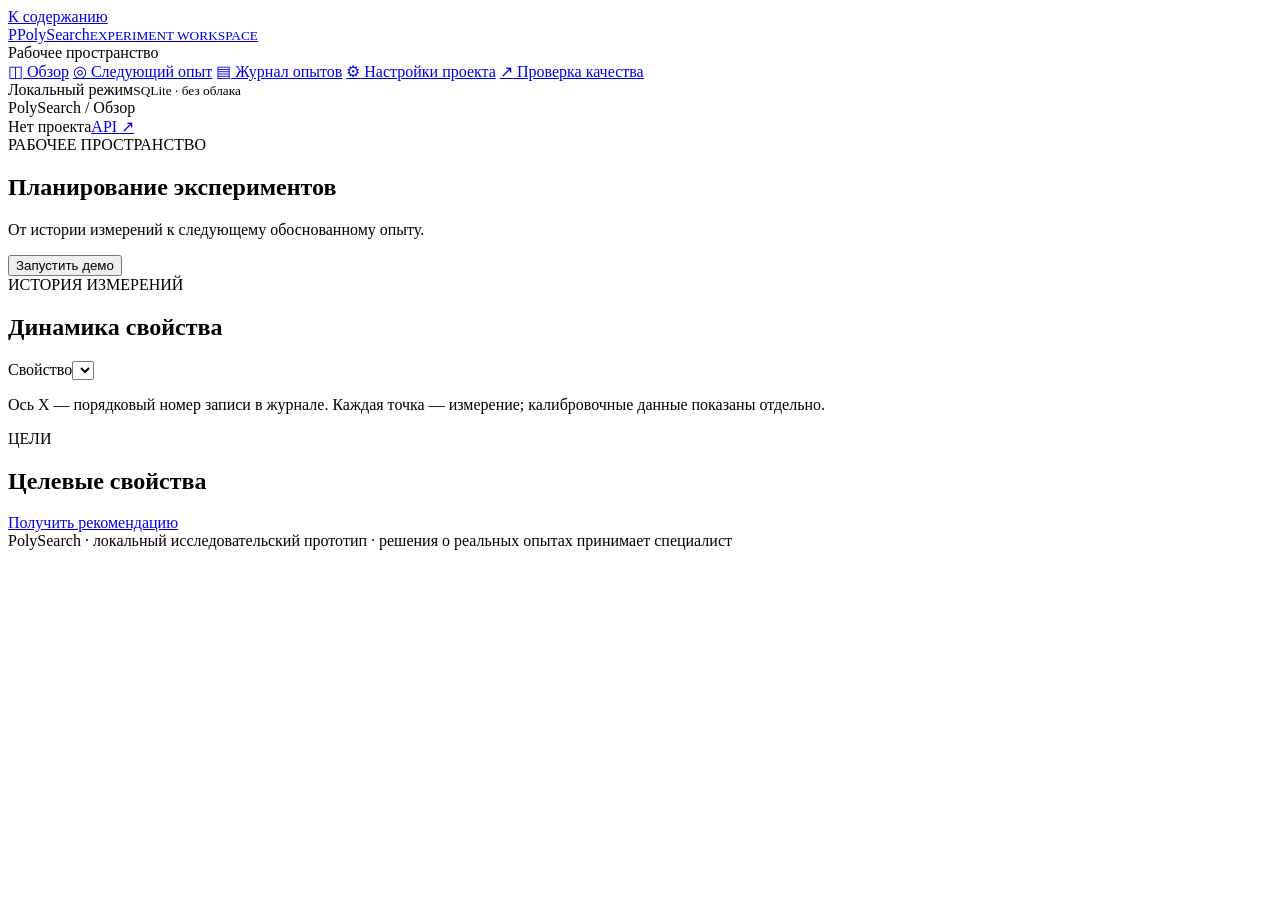
==== polysearch/static/index.html @ 4ea48346 "feat(ui): local research workspace with real experiment workflow and browser tests" ====
<!doctype html>
<html lang="ru">
<head>
  <meta charset="utf-8">
  <meta name="viewport" content="width=device-width, initial-scale=1">
  <meta name="color-scheme" content="light">
  <title>PolySearch — лаборатория экспериментов</title>
  <link rel="stylesheet" href="/static/style.css">
  <script src="/static/app.js" defer></script>
</head>
<body>
<a class="skip" href="#main">К содержанию</a>
<div class="shell">
  <aside class="sidebar">
    <a class="brand" href="#overview"><span class="brand-mark" aria-hidden="true">P</span><span>PolySearch<small>EXPERIMENT WORKSPACE</small></span></a>
    <div class="nav-caption">Рабочее пространство</div>
    <nav aria-label="Разделы">
      <a href="#overview" data-nav="overview"><span aria-hidden="true">◫</span> Обзор</a>
      <a href="#recommend" data-nav="recommend"><span aria-hidden="true">◎</span> Следующий опыт</a>
      <a href="#journal" data-nav="journal"><span aria-hidden="true">▤</span> Журнал опытов</a>
      <a href="#settings" data-nav="settings"><span aria-hidden="true">⚙</span> Настройки проекта</a>
      <a href="#quality" data-nav="quality"><span aria-hidden="true">↗</span> Проверка качества</a>
    </nav>
    <div class="sidebar-bottom"><span class="status-dot" aria-hidden="true"></span><div>Локальный режим<small>SQLite · без облака</small></div></div>
  </aside>
  <main id="main" tabindex="-1">
    <header class="topbar"><div class="crumb">PolySearch / <span id="page-name">Обзор</span></div><div class="topbar-actions"><span class="tag" id="mode-label">Нет проекта</span><a class="link" href="/docs">API ↗</a></div></header>
    <div class="content">
      <div id="message" class="message" role="status" aria-live="polite" hidden></div>
      <div id="failure" class="message error" role="alert" hidden></div>
      <section id="overview" data-page>
        <div class="page-heading"><div><div class="eyebrow">РАБОЧЕЕ ПРОСТРАНСТВО</div><h1>Планирование экспериментов</h1><p>От истории измерений к следующему обоснованному опыту.</p></div><button id="demo-button" class="button secondary" type="button">Запустить демо</button></div>
        <div id="mode-note" class="notice"></div>
        <div id="empty-state" class="panel empty" hidden><h2>Создайте первый проект</h2><p>Укажите факторы, целевые диапазоны и ограничения или откройте синтетический демонстратор. Демо не является химической моделью.</p><a class="button primary" href="#settings">Настроить проект</a></div>
        <div id="stats" class="stats"></div>
        <div class="dashboard">
          <article class="panel chart-panel"><div class="panel-heading"><div><div class="eyebrow">ИСТОРИЯ ИЗМЕРЕНИЙ</div><h2>Динамика свойства</h2></div><label class="compact-label">Свойство<select id="chart-target" aria-label="Свойство на графике"></select></label></div><div id="chart" class="chart"></div><p class="small">Ось X — порядковый номер записи в журнале. Каждая точка — измерение; калибровочные данные показаны отдельно.</p></article>
          <article class="panel summary-panel"><div class="eyebrow">ЦЕЛИ</div><h2>Целевые свойства</h2><div id="target-summary"></div><a class="button primary wide" href="#recommend">Получить рекомендацию</a></article>
        </div>
      </section>
      <section id="recommend" data-page hidden>
        <div class="page-heading"><div><div class="eyebrow">АКТИВНОЕ ПЛАНИРОВАНИЕ</div><h1>Следующий опыт</h1><p>Подбор новых параметров в заданной допустимой области.</p></div></div>
        <div class="notice">Рекомендация не подтверждает безопасность режима. Проверьте параметры у технолога до физического опыта. Вероятность достижения цели не калибрована.</div>
        <article class="panel toolbar"><div><h2>Рассчитать варианты</h2><p class="small">Модель переобучается по текущей истории. Добавление измерения сбрасывает всю предыдущую серию.</p></div><div class="actions"><label class="compact-label">Размер серии<select id="batch-size"><option>1</option><option>2</option><option>3</option></select></label><button class="button primary" id="recommend-button">Рассчитать рекомендации</button></div></article>
        <div id="recommendations" class="rec-grid"></div>
        <article class="panel" id="model-report"></article>
      </section>
      <section id="journal" data-page hidden>
        <div class="page-heading"><div><div class="eyebrow">ЭКСПЕРИМЕНТАЛЬНЫЕ ДАННЫЕ</div><h1>Журнал опытов</h1><p>История измерений и источники данных.</p></div><a class="button secondary" id="export-json" href="/api/export.json" download="polysearch-project.json">Экспорт JSON</a></div>
        <div class="dashboard journal-top">
          <article class="panel"><h2>Добавить измерение</h2><form id="trial-form"><p id="trial-binding" class="small"></p><div id="trial-fields" class="form-grid"></div><div class="form-grid"><label>Статус<select id="trial-status"><option value="completed">Завершён</option><option value="failed">Неуспешен</option></select></label><label>Роль<select id="trial-role"><option value="train">Обучение</option><option value="calibration">Калибровка</option></select></label></div><label>Примечание<textarea id="trial-note" rows="2" maxlength="2000"></textarea></label><div class="actions"><button type="submit" class="button primary" id="save-trial">Сохранить измерение</button><button type="button" id="clear-binding" class="button secondary" hidden>Отвязать рекомендацию</button></div></form></article>
          <article class="panel"><h2>Импорт CSV</h2><p class="small">Заголовки должны соответствовать параметрам проекта. Используйте только фактические измерения. Все строки файла проверяются до записи.</p><p class="small">Точки одной кинетической кривой Monash не являются независимыми опытами. Не загружайте подготовленный архив Monash как независимые trials.</p><form id="csv-form"><label>CSV-файл<input type="file" id="csv-file" accept=".csv,text/csv" required></label><p id="csv-info" class="small"></p><div class="actions"><button type="submit" class="button primary" id="import-button">Импортировать CSV</button><button type="button" class="button secondary" id="csv-template">Шаблон CSV</button></div></form></article>
        </div>
        <article class="panel"><div class="panel-heading"><h2>Все записи</h2><label class="compact-label">Фильтр<select id="journal-filter"><option value="all">Все записи</option><option value="train">Обучение</option><option value="calibration">Калибровка</option><option value="failed">Неуспешные</option></select></label></div><div id="journal-table" class="table-wrap"></div><div class="pagination"><button id="prev-page" class="button secondary" type="button">Назад</button><span id="page-info" class="small"></span><button id="next-page" class="button secondary" type="button">Далее</button></div></article>
      </section>
      <section id="settings" data-page hidden>
        <div class="page-heading"><div><div class="eyebrow">КОНФИГУРАЦИЯ</div><h1>Настройки проекта</h1><p>Определите управляемые факторы и измеряемые свойства.</p></div></div>
        <div class="notice">Сервис хранит один проект. Сохранение новой конфигурации заменяет текущий проект и его историю только после явного подтверждения. Перед этим экспортируйте JSON.</div>
        <form id="config-form" class="config-form">
          <article class="panel"><div class="panel-heading"><h2>Факторы</h2><button type="button" id="add-factor" class="button secondary">+ Фактор</button></div><p class="small">Имена латиницей: например temperature_c. Нижняя граница должна быть меньше верхней.</p><div id="factor-rows" class="editor-rows"></div></article>
          <article class="panel"><div class="panel-heading"><h2>Целевые свойства</h2><button type="button" id="add-target" class="button secondary">+ Свойство</button></div><p class="small">Можно оставить одну из границ пустой. Масштаб нормирует отклонение от цели и должен быть положительным.</p><div id="target-rows" class="editor-rows"></div></article>
          <article class="panel"><h2>Дополнительные настройки</h2><div class="form-grid"><label>Seed<input id="config-seed" type="number" min="0" max="4294967295" step="1" value="42" required></label><label>Номинальный уровень интервала<input id="config-confidence" type="number" min="0.01" max="0.99" step="0.01" value="0.90" required></label></div><label>Линейные ограничения (JSON)<textarea id="config-constraints" rows="4" spellcheck="false">[]</textarea></label><p class="small">Пример: [{"coefficients":{"factor_a":1,"factor_b":2},"upper":3}]. Математическая допустимость не означает технологическую безопасность.</p><div class="actions"><button class="button primary" type="submit" id="save-config">Создать реальный проект</button><button class="button secondary" type="button" id="reload-config">Восстановить форму из проекта</button></div></article>
        </form>
      </section>
      <section id="quality" data-page hidden>
        <div class="page-heading"><div><div class="eyebrow">ВОСПРОИЗВОДИМОСТЬ</div><h1>Проверка качества</h1><p>Раздельно: сведения текущей модели и результаты научных бенчмарков.</p></div></div>
        <article class="panel" id="quality-current"></article>
        <article class="panel"><h2>Monash MMA — групповой ML-бенчмарк</h2><p class="small">Архивные исследовательские результаты; не прогноз для текущего проекта. 785 измерений / 15 групп, предварительная разметка.</p><div class="table-wrap" id="research-table"></div><p class="small">Ridge — простой кандидат по внешнему CV; универсальный оптимизатор текущего API использует независимые GP. Данные не подтверждают промышленную экономию.</p><a href="https://github.com/Timur-marii8st/PolySearch/blob/main/docs/MONASH_ML_RESULTS.md">Полный ML-отчёт ↗</a> · <a href="https://github.com/Timur-marii8st/PolySearch/blob/main/docs/MONASH_BO_RESULTS.md">Архивный BO ↗</a></article>
      </section>
      <footer>PolySearch · локальный исследовательский прототип · решения о реальных опытах принимает специалист</footer>
    </div>
  </main>
</div>
</body>
</html>
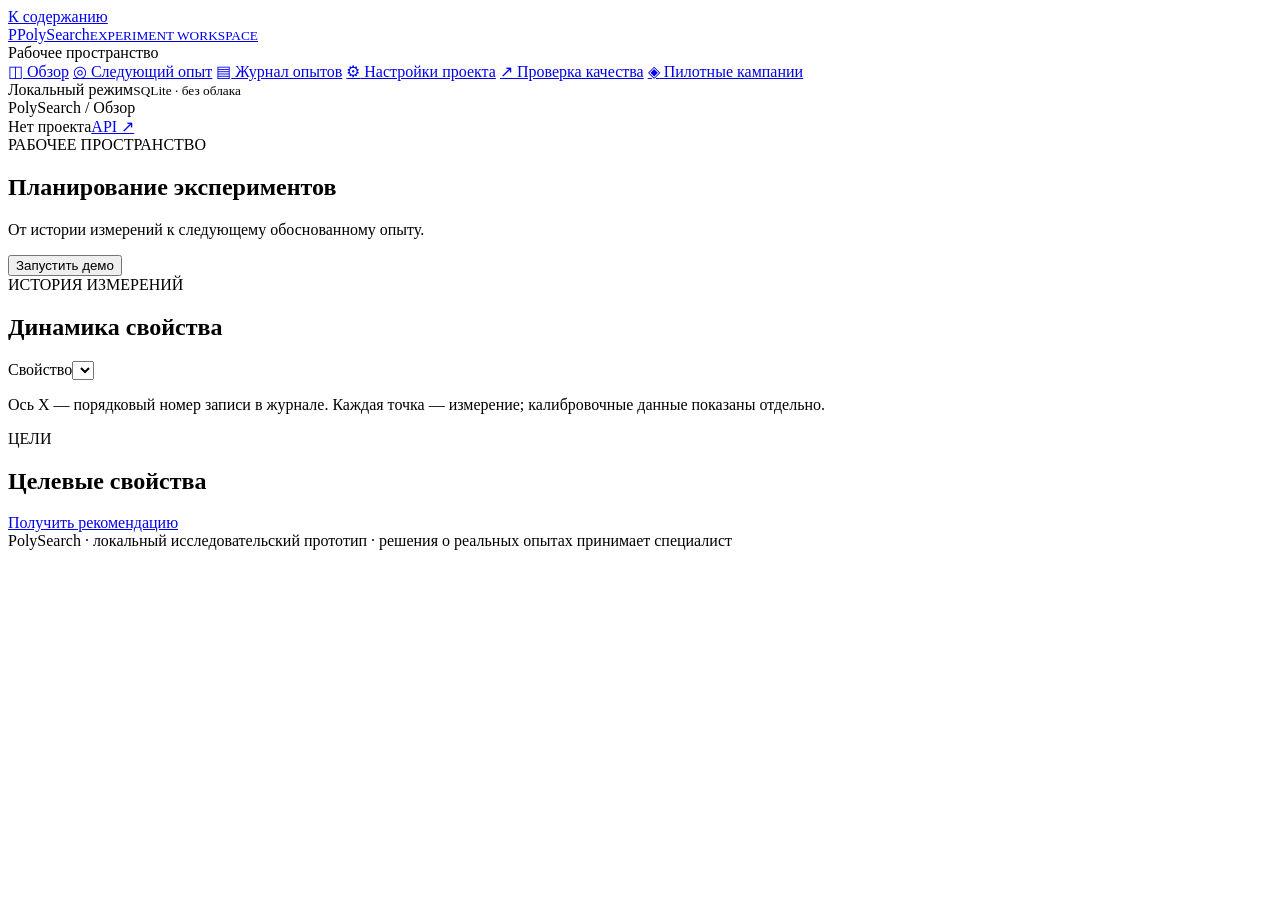
==== commit 8f66f9ec: "feat(pilot-ui): campaign workspace, review, measurements, exports and cancellation" ====
--- a/polysearch/static/index.html
+++ b/polysearch/static/index.html
@@ -20,6 +20,7 @@
       <a href="#journal" data-nav="journal"><span aria-hidden="true">▤</span> Журнал опытов</a>
       <a href="#settings" data-nav="settings"><span aria-hidden="true">⚙</span> Настройки проекта</a>
       <a href="#quality" data-nav="quality"><span aria-hidden="true">↗</span> Проверка качества</a>
+      <a href="/pilot"><span aria-hidden="true">◈</span> Пилотные кампании</a>
     </nav>
     <div class="sidebar-bottom"><span class="status-dot" aria-hidden="true"></span><div>Локальный режим<small>SQLite · без облака</small></div></div>
   </aside>
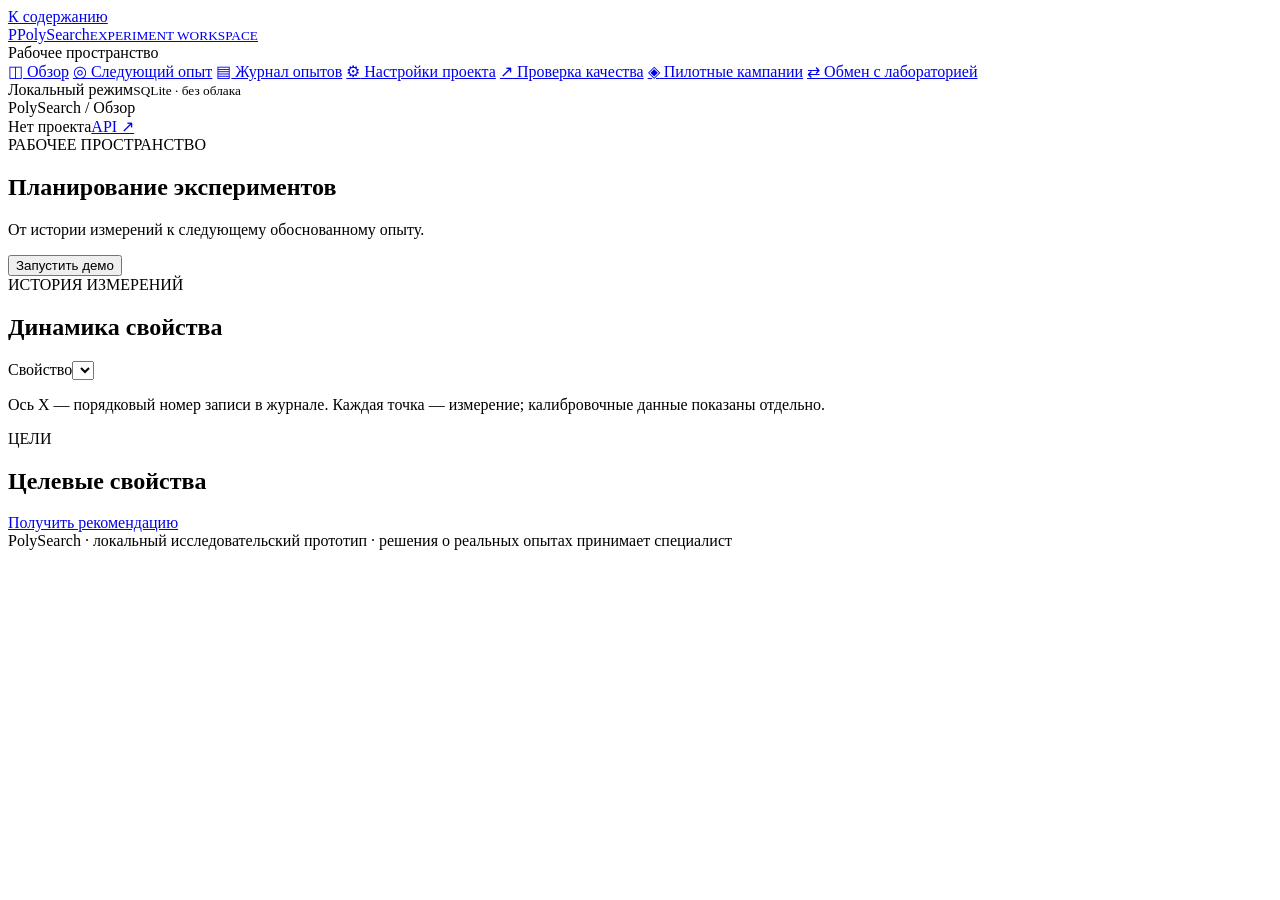
==== commit 10cdb11f: "feat(exchange-ui): file upload, review inbox, strict validation and integration tests" ====
--- a/polysearch/static/index.html
+++ b/polysearch/static/index.html
@@ -6,7 +6,8 @@
   <meta name="color-scheme" content="light">
   <title>PolySearch — лаборатория экспериментов</title>
   <link rel="stylesheet" href="/static/style.css">
-  <script src="/static/app.js" defer></script>
+  <script src="/static/session.js" defer></script>
+<script src="/static/app.js" defer></script>
 </head>
 <body>
 <a class="skip" href="#main">К содержанию</a>
@@ -21,6 +22,7 @@
       <a href="#settings" data-nav="settings"><span aria-hidden="true">⚙</span> Настройки проекта</a>
       <a href="#quality" data-nav="quality"><span aria-hidden="true">↗</span> Проверка качества</a>
       <a href="/pilot"><span aria-hidden="true">◈</span> Пилотные кампании</a>
+      <a href="/exchange"><span aria-hidden="true">⇄</span> Обмен с лабораторией</a>
     </nav>
     <div class="sidebar-bottom"><span class="status-dot" aria-hidden="true"></span><div>Локальный режим<small>SQLite · без облака</small></div></div>
   </aside>
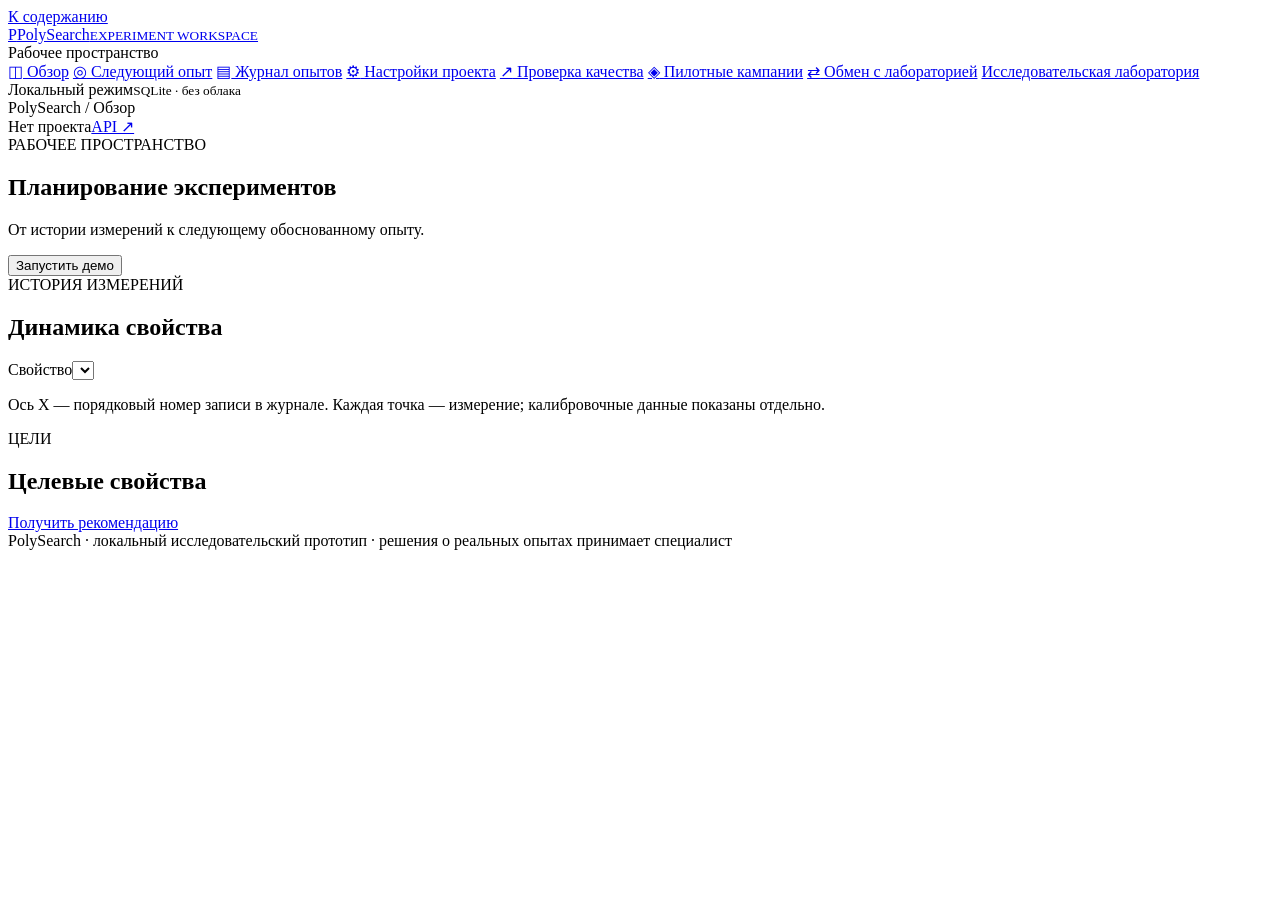
==== commit 3c05b5b1: "feat(research-ui): grouped CSV analysis, registry, validation plot and candidate review" ====
--- a/polysearch/static/index.html
+++ b/polysearch/static/index.html
@@ -23,6 +23,7 @@
       <a href="#quality" data-nav="quality"><span aria-hidden="true">↗</span> Проверка качества</a>
       <a href="/pilot"><span aria-hidden="true">◈</span> Пилотные кампании</a>
       <a href="/exchange"><span aria-hidden="true">⇄</span> Обмен с лабораторией</a>
+      <a href="/research">Исследовательская лаборатория</a>
     </nav>
     <div class="sidebar-bottom"><span class="status-dot" aria-hidden="true"></span><div>Локальный режим<small>SQLite · без облака</small></div></div>
   </aside>
